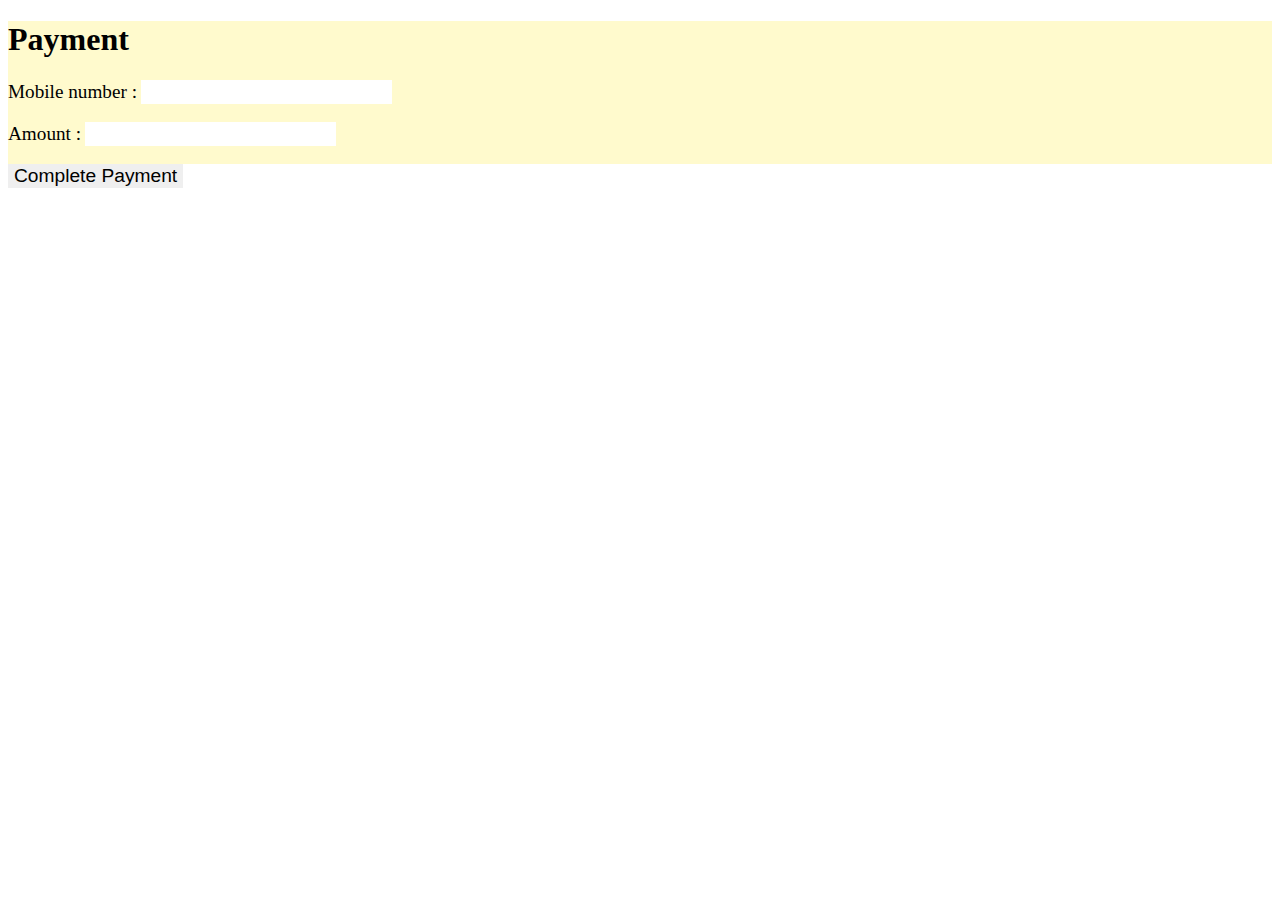
==== payment.html @ fb183aed "payment progress" ====
<!DOCTYPE html>
<html>
    <head>
        <meta charset="UTF-8"/>
        <title>Payment</title>
        <link rel="stylesheet" href="style.css"
    </head>
    <body>
        <div id="container">
            <h1>Payment</h1>
            <form>
                <label class="change" for="number">Mobile number :</label>
                <input class="change" type="text" id="number">
                <br>
                <br>
                <label class="change" for="amount">Amount :</label>
                <input class="change" type="number" id="amount">
                <br>
                <br>
                
            </form>
        </div>
        <button class="change">Complete Payment</button>
    </body>
</html>
---- style.css ----
.change{
    font-size: larger;
    border:10px salmon;
}
#container{
    background-color: lemonchiffon;
}
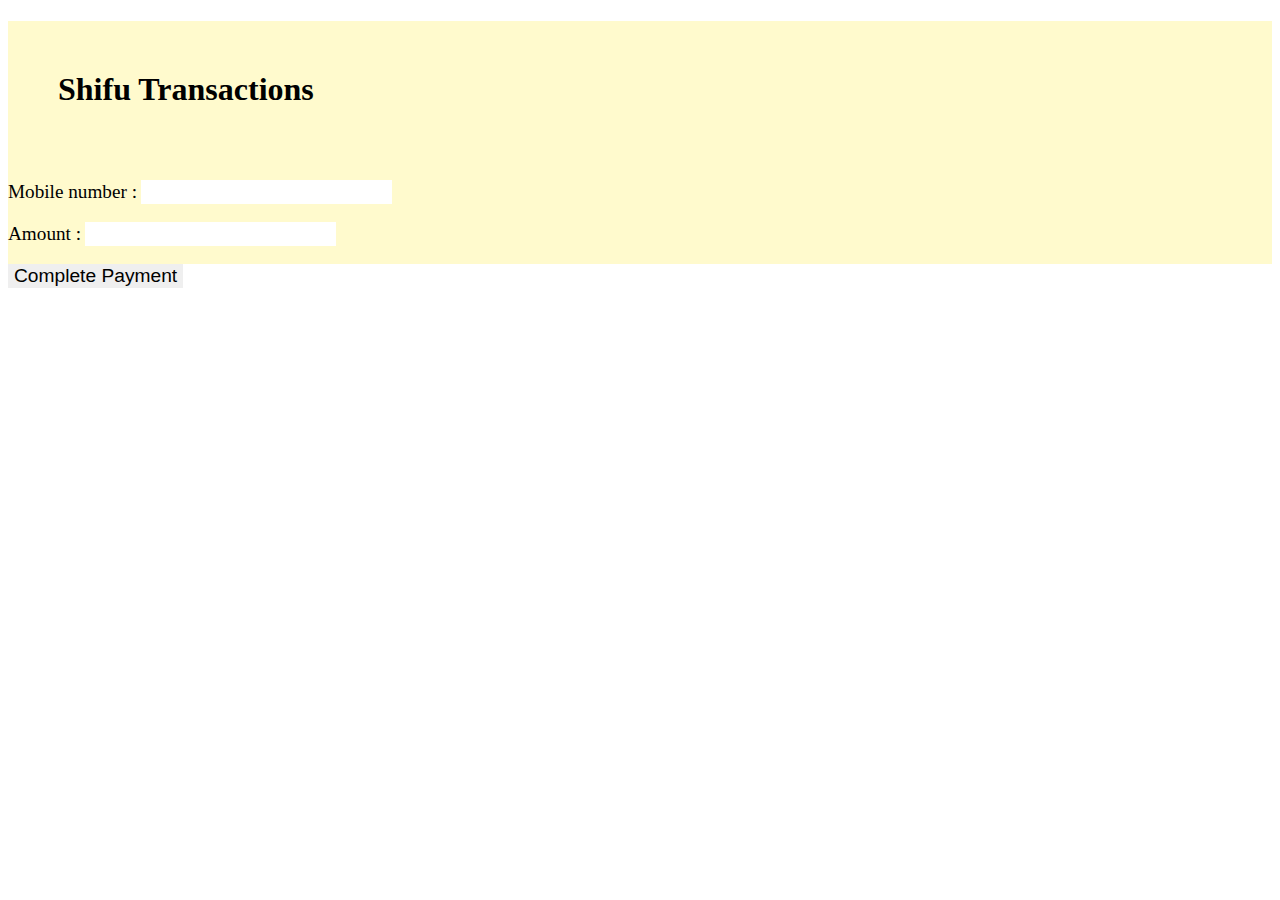
==== commit fb8dc940: "Login page" ====
--- a/payment.html
+++ b/payment.html
@@ -7,7 +7,7 @@
     </head>
     <body>
         <div id="container">
-            <h1>Payment</h1>
+            <h1>Shifu Transactions</h1>
             <form>
                 <label class="change" for="number">Mobile number :</label>
                 <input class="change" type="text" id="number">
--- a/style.css
+++ b/style.css
@@ -1,3 +1,7 @@
+h1{
+    padding: 50px;
+    border: 
+}
 .change{
     font-size: larger;
     border:10px salmon;
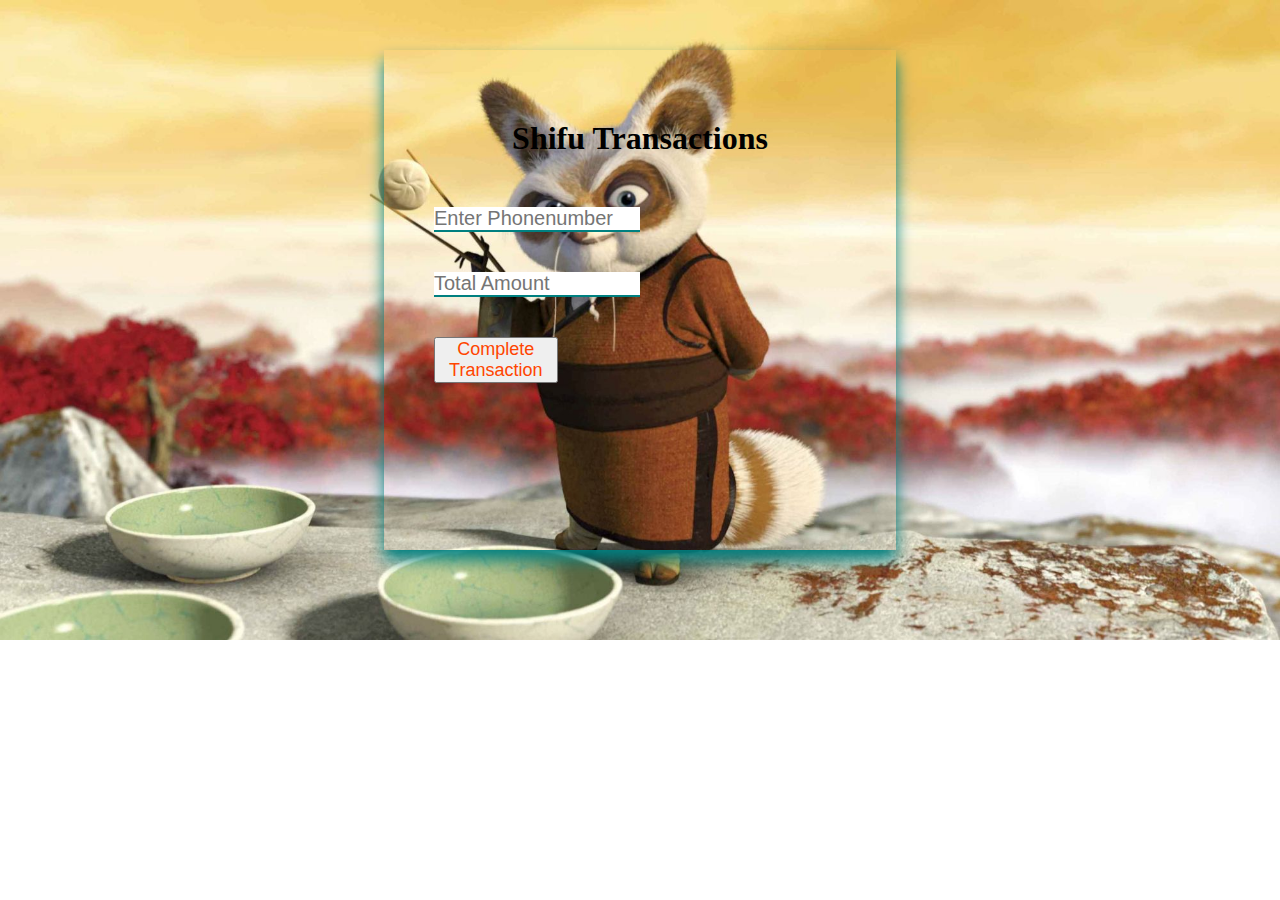
==== commit b11ac0aa: "finished product page,payment page,final page" ====
--- a/payment.html
+++ b/payment.html
@@ -1,25 +1,19 @@
 <!DOCTYPE html>
 <html>
-    <head>
-        <meta charset="UTF-8"/>
-        <title>Payment</title>
-        <link rel="stylesheet" href="style.css"
-    </head>
-    <body>
-        <div id="container">
-            <h1>Shifu Transactions</h1>
-            <form>
-                <label class="change" for="number">Mobile number :</label>
-                <input class="change" type="text" id="number">
-                <br>
-                <br>
-                <label class="change" for="amount">Amount :</label>
-                <input class="change" type="number" id="amount">
-                <br>
-                <br>
-                
-            </form>
+        <head>
+            <link rel="stylesheet" href="payment.css"/>
+            <title>Shifu Payment</title>
+        </head>
+        <body>
+            <div id="form">
+                <h1>Shifu Transactions</h1>
+                <form>
+                    <input type="number" id="number" placeholder="Enter Phonenumber"> 
+                    <input type="number" id="number" placeholder="Total Amount">
+                </form>
+            <button>
+                <a href="finalpage.html" target="_blank">Complete Transaction</a>
+            </button>
         </div>
-        <button class="change">Complete Payment</button>
-    </body>
-</html>+        </body>
+    </html>--- a/payment.css
+++ b/payment.css
@@ -0,0 +1,45 @@
+*{
+    margin:0px;
+    padding:0px;
+    box-sizing: border-box;
+}
+body{
+    background-image: url("images/master-shifu-kung-fu-panda.jpg");
+    background-repeat: no-repeat;
+    background-size: cover;
+}
+h1{
+    text-align:center;
+    margin-bottom:50px;
+}
+#form{
+    width:40%;
+    margin:auto;
+    box-shadow: 0px 10px 15px teal;
+    padding:50px;
+    margin-top: 50px;
+    height: 500px;
+    padding-top: 70px;
+}
+input{
+    width:50%;
+    margin:auto;
+    margin-bottom: 40px;
+    border:none;
+    font-size: 20px;
+    border-bottom: 2px solid teal;
+}
+p{
+    text-align: center;
+    font-size: 70px;
+    color: orangered
+}
+button{
+    width:30%;
+    margin:auto;
+    font-size: 18px;
+}
+a{
+    text-decoration:none;
+    color: orangered;
+}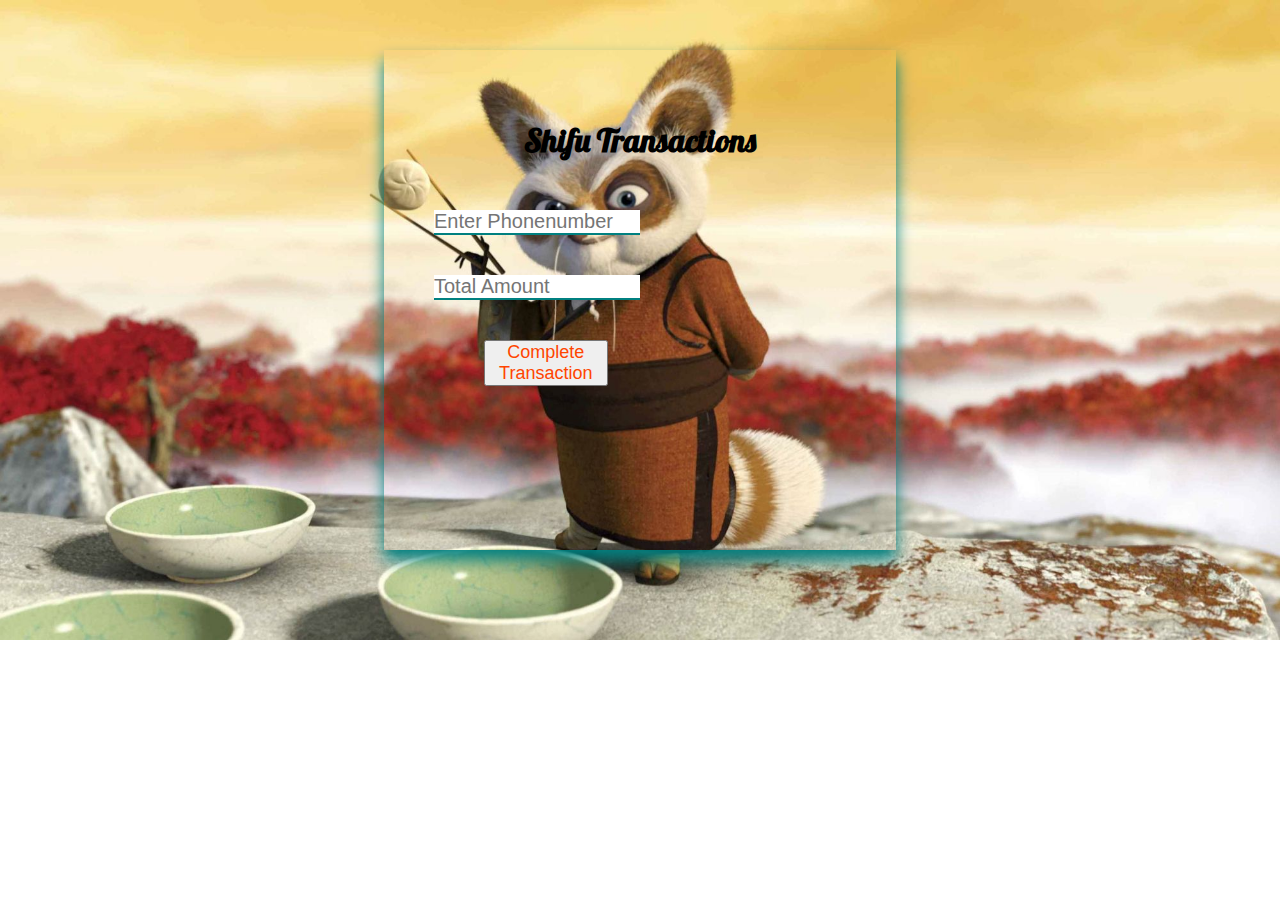
==== commit 1e406457: "Final pages committed" ====
--- a/payment.html
+++ b/payment.html
@@ -1,6 +1,8 @@
 <!DOCTYPE html>
 <html>
         <head>
+            <link href="https://fonts.googleapis.com/css2?family=JetBrains+Mono:wght@100&family=Lobster&display=swap" rel="stylesheet">
+            <link href="https://fonts.googleapis.com/css2?family=Andika+New+Basic&family=JetBrains+Mono:wght@100&family=Lobster&display=swap" rel="stylesheet">
             <link rel="stylesheet" href="payment.css"/>
             <title>Shifu Payment</title>
         </head>
--- a/payment.css
+++ b/payment.css
@@ -11,6 +11,7 @@
 h1{
     text-align:center;
     margin-bottom:50px;
+    font-family: 'Lobster', cursive;
 }
 #form{
     width:40%;
@@ -28,6 +29,7 @@
     border:none;
     font-size: 20px;
     border-bottom: 2px solid teal;
+    font-family: 'Andika New Basic', sans-serif;
 }
 p{
     text-align: center;
@@ -38,6 +40,8 @@
     width:30%;
     margin:auto;
     font-size: 18px;
+    font-family: 'Andika New Basic', sans-serif;
+    margin-left: 50px;
 }
 a{
     text-decoration:none;
